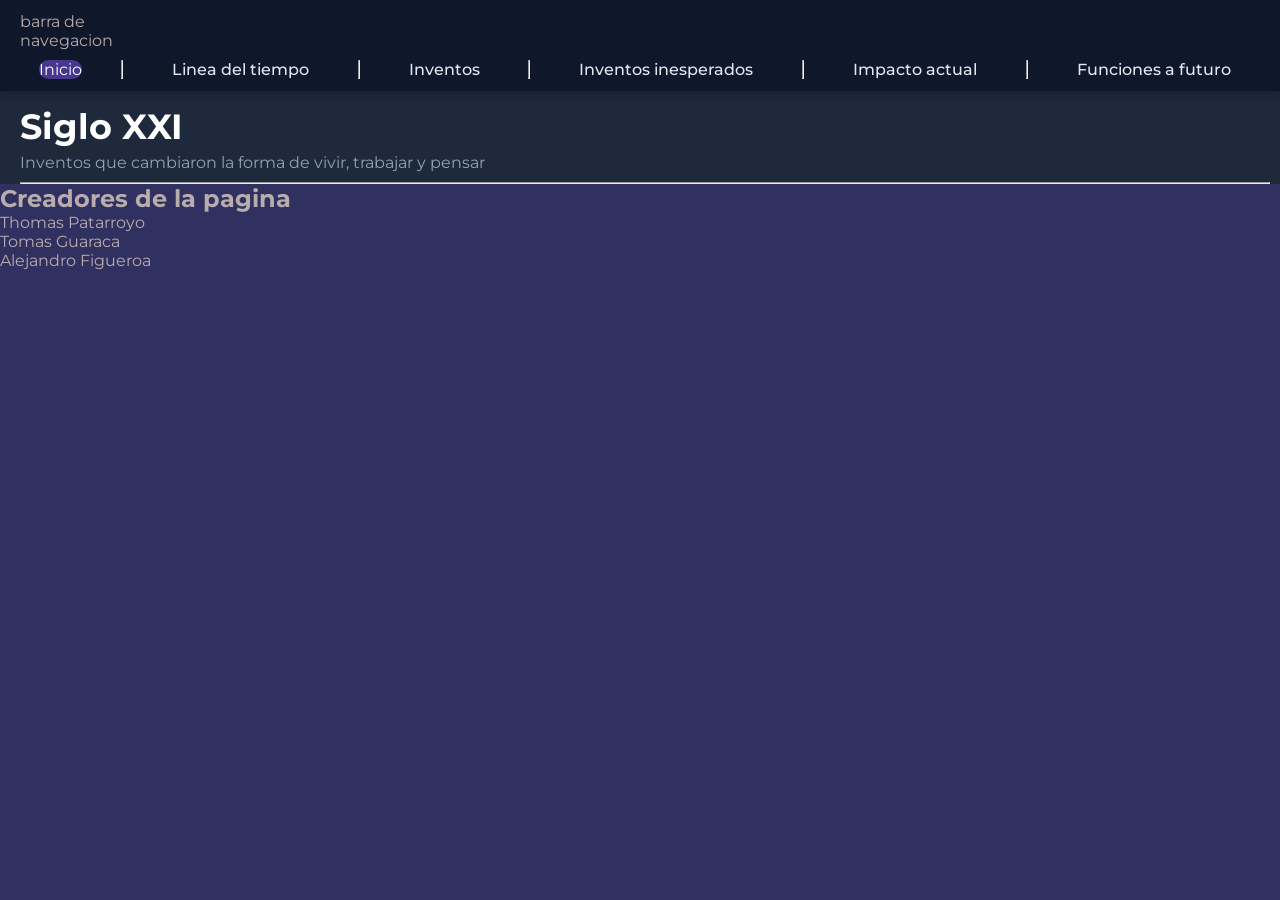
==== index.html @ 8cdaeed3 "Add files via upload" ====
<!DOCTYPE html>
<html lang="en">
<head>
    <meta charset="UTF-8">
    <meta name="viewport" content="width=device-width, initial-scale=1.0">
    <title>Tecnologia del siglo XXI</title>
    <link rel="stylesheet" href="pagina.css">
    <link rel="preconnect" href="https://fonts.googleapis.com">
    <link rel="preconnect" href="https://fonts.gstatic.com" crossorigin>
    <link href="https://fonts.googleapis.com/css2?family=Montserrat:ital,wght@0,100..900;1,100..900&display=swap" rel="stylesheet">
</head>
<body>
    
   <nav class="barranav">
        <p>barra de navegacion</p>
        <ul>
            <li><a href="index.html" class="nav-linkactivo">Inicio</a></li>
            <hr>
            <li><a href="lineatiempo.html" class="nav-link">Linea del tiempo</a></li>
            <hr>
            <li><a href="inventos.html" class="nav-link">Inventos</a></li>
            <hr>
            <li><a href="inventosinesperados.html" class="nav-link"> Inventos inesperados</a></li>
            <hr>
            <li><a href="impacto.html" class="nav-link">Impacto actual</a></li>
            <hr>
            <li><a href="futuro.html" class="nav-link">Funciones a futuro</a></li>
        </ul>
    </nav>

    <header class="headerprincipal">
    <h1 class="titulo">Siglo XXI</h1>
    
    <p>Inventos que cambiaron la forma de vivir, trabajar y pensar</p>
    <!--barra de nav-->

    
        



















        
    </p>
    <hr>
    </header>
    <footer>
        <h2>Creadores de la pagina</h2>
        <ul>
            <li class="nombre">Thomas Patarroyo</li>
            <li class="nombre">Tomas Guaraca</li>
            <li class="nombre">Alejandro Figueroa</li>
        </ul>
    </footer>
</body>
</html>
---- pagina.css ----
* {
    margin: 0 ;
    padding: 0;
    box-sizing: border-box;
}

html {
    font-family: 'Montserrat', sans-serif;

}

body {
    background-color: #313161;
    color: #b8acac;
}
hr{
    color: #0f172a;
}
.headerprincipal {
    background-color: #1e293b;
    color: #ffffff;
    text-align: center;
    padding: 10px 10px 0 20px;
}

.headerprincipal h1 {
    text-align: left;
    font-size: 2.2rem;
    margin-top: 95px;
    margin-bottom: 5px;
}

.headerprincipal p {
    text-align: left;
    font-size: 1rem;
    color: #91a3b8;
    margin-bottom: 10px;
}

.barranav p{
    width: 100px;
    height: auto;
    flex: none;
    margin-bottom: 1rem;
    display: flex;
    align-items: center;
    justify-content: center;
    margin: 0;
}

.barranav{
    position: fixed;
    top: 0;
    left: 0;
    width: 100%;
    z-index: 1000;

    display: flex;
    flex-wrap: wrap;
    gap: 10px;
    background-color: #0f172a;
    padding: 12px 20px;
    box-shadow: 0 2px 10px rgba(0, 0, 0, 0.3) ;
}



.barranav ul{
    list-style-type: none;
    margin: 0;
    padding: 0;
    display: flex;
    width: 100%;
    justify-content: space-around;
    cursor: pointer;
}

.nav-link{
    flex: 1;
    text-align: center;
    color: #e2e8f0;
    text-decoration: none;
    border-radius: 10px;
    padding: 10px;
    font-weight: 500;
    transition: background-color 0.3s ease, color 0.3s ease;
}

.nav-link:hover{
    background-color: #0e2a5a;
    color: #ffffff;
}

.nav-linkactivo{
    background-color: #47378f;
    color: #ffffff;
    text-decoration: none;
    border: #b1b1e7;
    border-radius: 10px;
    transition: background-color 0.3s ease, color 0.3s ease;
}

.nav-linkactivo:hover{
    background-color: #0e2a5a;
    border-radius: 15px;
}

.contenedor-lineatiempo{
    max-width: 1000px;
    margin: 40px auto;
    padding: 0 20px;
}

.lineatiempo {
    position: relative;
    max-width: 800px;
    margin: 0 auto;
}

.lineatiempo::after{
    content: '';
    position: absolute;
    width: 4px;
    background-color: #47378f;
    top: 0;
    bottom: 0;
    left: 50%;
    margin-left: -2px;
}

.lineatiempo-item {
    padding: 10px 40px;
    position: relative;
    background-color: transparent;
    width: 50%;
}

.lineatiempo-item::after {
    content: '';
    position: absolute;
    width: 16px;
    height: 16px;
    right: -10px;
    background-color: #00d2ff;
    border: 3px solid #0f172a;
    top: 20px;
    border-radius: 50%;
    z-index: 1;
}

.izquierdo {
    left: 0;
}

.derecho {
    left: 50%;
}

.derecho::after {
    left: -10px;
}

.lineatiempo-contenido{
    padding: 20px;
    background-color: #1e293b;
    position: relative;
    border-radius: 10px;
    box-shadow: 0 4px 15px rgba(0, 0, 0, 0.3);
}

.lineatiempo-contenido .fecha{
    display: inline-block;
    background-color: #47378f;
    color: #ffffff;
    padding: 4px 12px;
    border-radius: 20px;
    font-size: 0.85rem;
    font-weight: 700;
    margin-bottom: 10px;
}

.lineatiempo-contenido h2{
    font-size: 1.2rem;
    color: #ffffff;
    margin-bottom: 8px;
}

.lineatiempo-contenido p{
    font-size: 0.95rem;
    color: #cbd5e1;
    line-height: 1.4;
}

.izquierdo:hover {
    background-color: #313161;
    border-radius: 1rem;
    box-shadow: 10px 16px 32px rgba(0, 0, 0, 0.3);
    cursor: pointer ;
    transition: 0.3s ease;
    transform: translateY(-5px);
}


.derecho:hover{
    background-color: #313161;
    border-radius: 1rem;
    box-shadow: 10px 16px 32px rgba(0, 0, 0, 0.3);
    cursor: pointer;
    transition: 0.3s ease;
    transform: translateY(-5px);
}

@media screen and max-width: 600px {
    .lineatiempo::after{
        left: 31px;
    }

    .lineatiempo-item{
        width: 100%;
        padding-left: 70px;
        padding-right: 25px;
    }

    .derecho{
        left: 0%;
    }

    .izquierdo::after, .derecho::after{
        left: 21px;
    }
}

.card {
    
    transition: all 1s ease;
    background-color: #0e2a5a;
    border-radius: 1rem;
    border: 10px mediumorchid;
    margin: 0 auto;
    padding: 4px 12px;
    width: 600px ;
    height: auto;
    box-shadow: 10px 16px 32px #7420d34d;
}
.fecha {
    text-align: center;
    font-weight: 800;
    color: #ffffff;
    display: block;
    background-color: #47378f;
    border-radius: 50%;
    width: 5rem;
    padding: 4px 12px;
    margin: 15px;
}
.card p span{
    color: #ffffff;
    justify-content: left;
    text-align: left;
    padding: 4px 12px;
    margin: auto;
    font-weight: 1000;

}
.card:hover{
    cursor: pointer;
    transform: translateY(-5px);
    background-color: #372283;
}

.invento {
    font-weight: 1000;
    color: #ffffff;
    margin: auto;
    margin-bottom: 10px;
    padding: 4px 12px;
    font-size: xx-large;
    font-weight: 1500;
}

.contenedor{
    display: grid;
    gap: 25px;
    margin: 40px auto;
    max-width: 1200px;
    padding: 0 20px;
}
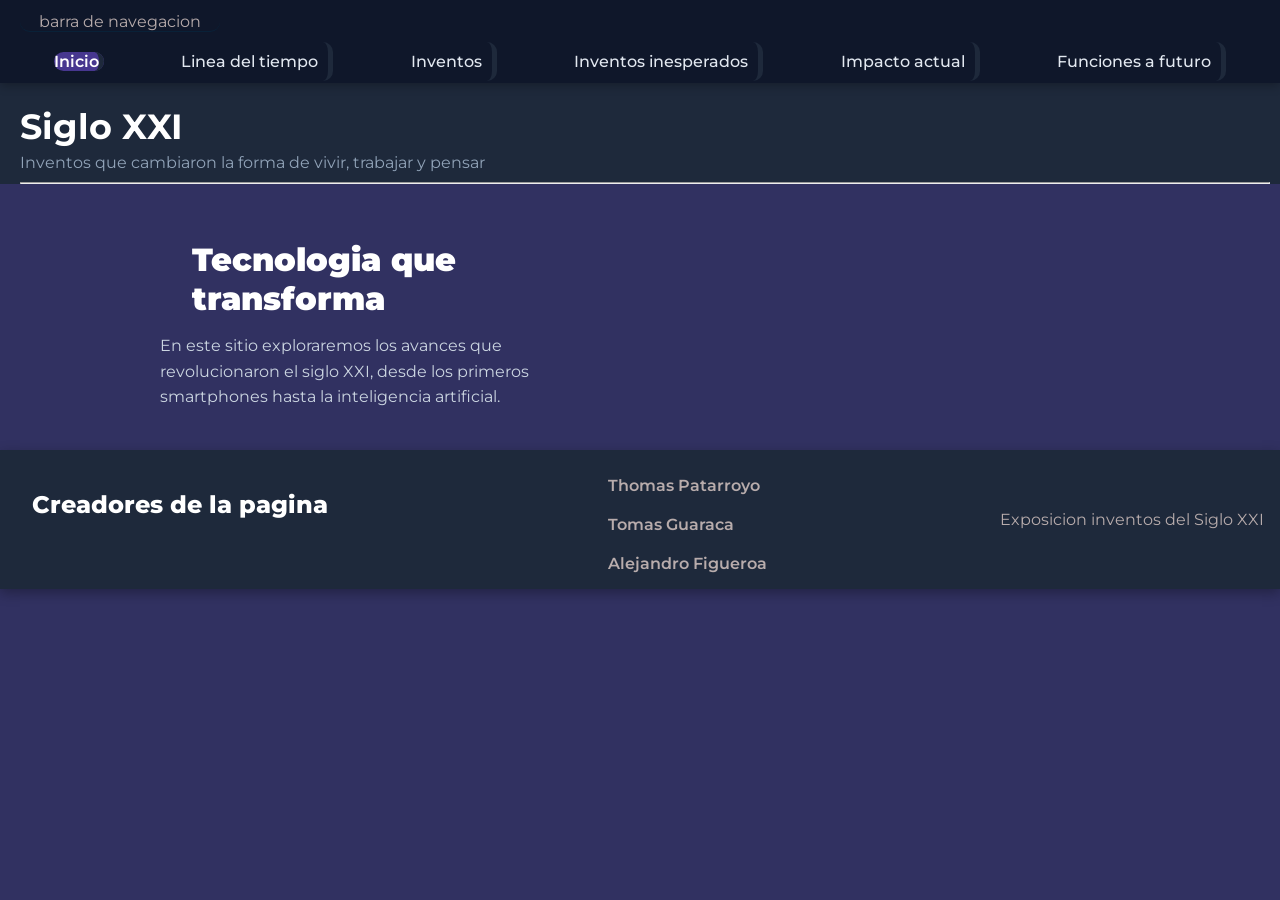
==== commit ae2237eb: "Add files via upload" ====
--- a/index.html
+++ b/index.html
@@ -9,21 +9,16 @@
     <link rel="preconnect" href="https://fonts.gstatic.com" crossorigin>
     <link href="https://fonts.googleapis.com/css2?family=Montserrat:ital,wght@0,100..900;1,100..900&display=swap" rel="stylesheet">
 </head>
-<body>
+<body class="background">
     
    <nav class="barranav">
         <p>barra de navegacion</p>
         <ul>
             <li><a href="index.html" class="nav-linkactivo">Inicio</a></li>
-            <hr>
             <li><a href="lineatiempo.html" class="nav-link">Linea del tiempo</a></li>
-            <hr>
             <li><a href="inventos.html" class="nav-link">Inventos</a></li>
-            <hr>
             <li><a href="inventosinesperados.html" class="nav-link"> Inventos inesperados</a></li>
-            <hr>
             <li><a href="impacto.html" class="nav-link">Impacto actual</a></li>
-            <hr>
             <li><a href="futuro.html" class="nav-link">Funciones a futuro</a></li>
         </ul>
     </nav>
@@ -34,38 +29,30 @@
     <p>Inventos que cambiaron la forma de vivir, trabajar y pensar</p>
     <!--barra de nav-->
 
-    
-        
-
-
-
-
-
-
-
-
-
-
-
-
-
-
-
-
-
-
-
-        
-    </p>
     <hr>
     </header>
-    <footer>
+<main class="main-inicio">
+    <section class="seccion-bloque">
+        <div class="bloque-texto">
+            <h2 class="titulo">Tecnologia que transforma</h2>
+            <p>En este sitio exploraremos los avances que revolucionaron el siglo XXI, desde los primeros smartphones hasta la inteligencia artificial.</p>
+        </div>
+
+        <div class="bloque-imagen">
+            <img src="img/sigloxxi.jpg" alt="">
+        </div>
+    </section>
+</main>
+    
+    <footer class="footer-body">
         <h2>Creadores de la pagina</h2>
         <ul>
             <li class="nombre">Thomas Patarroyo</li>
             <li class="nombre">Tomas Guaraca</li>
             <li class="nombre">Alejandro Figueroa</li>
         </ul>
+
+        <p class="text-footer">Exposicion inventos del Siglo XXI</p>
     </footer>
 </body>
 </html>
--- a/pagina.css
+++ b/pagina.css
@@ -13,14 +13,13 @@
     background-color: #313161;
     color: #b8acac;
 }
-hr{
-    color: #0f172a;
-}
+
 .headerprincipal {
     background-color: #1e293b;
     color: #ffffff;
     text-align: center;
     padding: 10px 10px 0 20px;
+    
 }
 
 .headerprincipal h1 {
@@ -37,32 +36,107 @@
     margin-bottom: 10px;
 }
 
+.main-inicio h2 {
+    color:beige;
+    width: 300px;
+    letter-spacing: px;
+    margin: 1rem;
+    padding-left: 1rem;
+    text-align: left;
+    font-size: 50px;
+    font-weight: 1000;
+}
+
+.footer-body {
+    background-color: #1e293b ;
+    padding: 1rem;
+    display: flex;
+    justify-content: space-between;/* Pone a la izquierda a los creadores y a la derecha el texto */
+    align-items: center;
+    flex-wrap: wrap;
+    box-shadow: 0 4px 12px rgba(0, 0, 0, 0.3);
+}
+
+.footer-body h2{
+    color: #ffffff;
+    margin-bottom: 30px;
+    padding: 0 1rem;
+    font-weight: 800;
+}
+
+.footer-body ul{
+    list-style-type: none;
+    display: grid;
+    grid-template-columns: auto;
+    gap: 20px;
+    margin-top: 10px;
+    margin-left: 30px;
+    font-weight: 600;
+    
+}
+
+.seccion-bloque{
+    display: flex; /* Pone los elementos uno al lado del otro */
+    align-items: center; /*  Alinea verticalmente al centro */
+    justify-content: space-between; /* Deja espacio uniforme entre ellos */
+    gap: 40px; /* Separacion entre el texto y la imagen */
+    max-width: 1000px;
+    margin: 40px auto;
+    padding: 0 20px;
+}
+
+.bloque-texto{
+    flex: 1;
+}
+
+.bloque-texto h2{
+    font-size: 2rem;
+    color: #ffffff;
+    margin-bottom: 15px;
+}
+
+.bloque-texto p{
+    color: #cbd5e1;
+    line-height: 1.6;
+}
+
+.bloque-imagen{
+    flex: 1;
+}
+
+.bloque-imagen img{
+    width: 100%;
+    border-radius: 12px;
+    box-shadow: 0 8px 20px rgba(0, 0, 0, 0.4);
+}
+
+.barranav{
+    position: fixed;
+    top: 0;
+    left: 0;
+    width: 100%;
+    z-index: 1000;
+
+    display: flex;
+    flex-wrap: wrap;
+    gap: 10px;
+    background-color: #0f172a;
+    padding: 12px 20px;
+    box-shadow: 0 2px 10px rgba(0, 0, 0, 0.3) ;
+}
+
 .barranav p{
-    width: 100px;
+    width: 200px;
     height: auto;
     flex: none;
     margin-bottom: 1rem;
     display: flex;
     align-items: center;
     justify-content: center;
-    margin: 0;
-}
-
-.barranav{
-    position: fixed;
-    top: 0;
-    left: 0;
-    width: 100%;
-    z-index: 1000;
-
-    display: flex;
-    flex-wrap: wrap;
-    gap: 10px;
-    background-color: #0f172a;
-    padding: 12px 20px;
-    box-shadow: 0 2px 10px rgba(0, 0, 0, 0.3) ;
-}
-
+    margin-bottom: 10px;
+    border-bottom: 1px solid rgb(9, 33, 56);
+    border-radius: 2rem;
+}
 
 
 .barranav ul{
@@ -73,6 +147,7 @@
     width: 100%;
     justify-content: space-around;
     cursor: pointer;
+    
 }
 
 .nav-link{
@@ -83,6 +158,7 @@
     border-radius: 10px;
     padding: 10px;
     font-weight: 500;
+    border-right: 5px solid #1e293b;
     transition: background-color 0.3s ease, color 0.3s ease;
 }
 
@@ -95,17 +171,18 @@
     background-color: #47378f;
     color: #ffffff;
     text-decoration: none;
-    border: #b1b1e7;
+    border-right: 5px solid #1e293b;
     border-radius: 10px;
+    font-weight: 600;
     transition: background-color 0.3s ease, color 0.3s ease;
 }
 
 .nav-linkactivo:hover{
     background-color: #0e2a5a;
-    border-radius: 15px;
-}
-
-.contenedor-lineatiempo{
+    
+}
+
+.contenedor-lineatiempo {
     max-width: 1000px;
     margin: 40px auto;
     padding: 0 20px;
@@ -121,7 +198,7 @@
     content: '';
     position: absolute;
     width: 4px;
-    background-color: #47378f;
+    background-color: #9b90ca;
     top: 0;
     bottom: 0;
     left: 50%;
@@ -180,9 +257,10 @@
 }
 
 .lineatiempo-contenido h2{
-    font-size: 1.2rem;
+    font-size: 1.5rem;
     color: #ffffff;
     margin-bottom: 8px;
+    font-weight: 800;
 }
 
 .lineatiempo-contenido p{
@@ -192,10 +270,10 @@
 }
 
 .izquierdo:hover {
-    background-color: #313161;
     border-radius: 1rem;
-    box-shadow: 10px 16px 32px rgba(0, 0, 0, 0.3);
+    box-shadow: 0 4px 16px rgba(0, 0, 0, 0.3);
     cursor: pointer ;
+    z-index: 1;
     transition: 0.3s ease;
     transform: translateY(-5px);
 }
@@ -206,11 +284,32 @@
     border-radius: 1rem;
     box-shadow: 10px 16px 32px rgba(0, 0, 0, 0.3);
     cursor: pointer;
+    z-index: 1;
     transition: 0.3s ease;
     transform: translateY(-5px);
 }
 
-@media screen and max-width: 600px {
+.lineatiempo-contenido p{
+    margin: 12px;
+    padding-top: 6px;
+    word-spacing: 6px;
+}
+
+.lineatiempo-contenido span{
+    font-weight: 800;
+    color: #ffffff;
+}
+
+.lineatiempo-contenido img{
+    display: block;
+    margin-left: auto;
+    margin-right: auto;
+    max-width: 100%;
+    padding-top: 10px;
+    height: auto;
+    border-radius: 2rem;
+}
+@media screen and (max-width: 600px) {
     .lineatiempo::after{
         left: 31px;
     }
@@ -233,15 +332,27 @@
 .card {
     
     transition: all 1s ease;
-    background-color: #0e2a5a;
+    background-color: #2949294d;
     border-radius: 1rem;
-    border: 10px mediumorchid;
+    border: 2px solid rgb(8, 56, 28);
     margin: 0 auto;
     padding: 4px 12px;
     width: 600px ;
     height: auto;
-    box-shadow: 10px 16px 32px #7420d34d;
-}
+}
+
+.card p{
+    padding: 10px;
+    text-align: left;
+}
+.card:hover{
+    cursor: pointer;
+    transform: translateY(-5px);
+    background-color: #124922;
+    box-shadow: 10px 16px 32px #066e1d ;
+    transition: all 0.3s ease;
+}
+
 .fecha {
     text-align: center;
     font-weight: 800;
@@ -253,19 +364,15 @@
     padding: 4px 12px;
     margin: 15px;
 }
+
 .card p span{
     color: #ffffff;
     justify-content: left;
     text-align: left;
     padding: 4px 12px;
     margin: auto;
-    font-weight: 1000;
-
-}
-.card:hover{
-    cursor: pointer;
-    transform: translateY(-5px);
-    background-color: #372283;
+    font-weight: 600;
+
 }
 
 .invento {
@@ -284,4 +391,141 @@
     margin: 40px auto;
     max-width: 1200px;
     padding: 0 20px;
+}
+
+.card img{
+
+    border-radius: 20px;
+    box-shadow: 2px 2px 2px #000;
+
+}
+
+.card-imagen:hover{
+    transform: scale(1.1);
+    box-shadow: 4px 4px 4px #000;
+    width: 300px;
+    transition: all 0.5s ease;
+}
+
+.card-inesperado {
+    
+    transition: all 0.3s ease;
+    background-color: #362149;
+    border: 0.2px solid rgb(129, 84, 150);
+    border-radius: 1rem;
+    margin: 0 auto;
+    padding: 4px 12px;
+    width: 600px ;
+    height: auto;
+    box-shadow: 0 16px 32px #1e77fc4d;
+}
+
+.card-inesperado:hover{
+    cursor: pointer;
+    transform: translateY(-5px);
+    border: 0.2px solid rgb(109, 31, 31);
+    background-color: #772a2a;
+    box-shadow: 0 16px 32px #471313;
+    transition: 0.3s ease;
+}
+
+
+.card-imagen{
+    width: 300px;
+    height: auto;
+    margin: 15px;
+    align-content: center;
+    border-radius: 50px;
+}
+
+.card-inesperado p {
+    margin-bottom: 10px;
+    word-spacing: 10px;
+}
+
+.card-inesperado p span {
+    color: #ffffff;
+    font-weight: 600;
+    word-spacing: 0;
+}
+
+.impacto {
+    padding: 8px 24px;
+}
+
+.grid-impacto {
+    display: grid;
+    grid-template-columns: repeat(auto-fit, minmax(250px, 1fr)) ;
+    gap: 100px;
+    margin-left: 20px;
+    margin-right: 20px;
+}
+
+.card-impacto {
+    background-color: #1e293b;
+    border-radius: 12px;
+    padding: 25px;
+    border-top: 4px solid #00d2ff;
+    box-shadow: 0 8px 16px 0.2rem #213b85;
+    transition: transform 0.3s ease;
+}
+
+.card-impacto:hover{
+    transform: translateY(-5px);
+    box-shadow: 0 12px 16px #00d2ff;
+    transition: 0.5s ease;
+}
+.titulo-impacto{
+    color: #ffffff;
+    font-weight: 800;
+    padding-bottom: 12px;
+}
+
+.contenedor-futuro{
+    display: flex;
+    flex-direction: column;
+    gap: 20px;
+    max-width: 800px;
+    margin: 30px auto;
+}
+
+.card-futuro{
+    background: linear-gradient(135deg, #0e2a5a 0%, #1e293b 100%);
+    border: 1px solid rgba(0,210,255,0.3);
+    border-radius: 12px;
+    padding: 25px;
+    position: relative;
+    box-shadow: 0 4px 15px rgba(0, 0, 0, 0.4);
+    transition: box-shadow 0.3s ease, border-color 0.3s;
+}
+
+.card-futuro:hover{
+    border-color: #00d2ff;
+    box-shadow: 0 0 20px rgba(0, 210, 255, 0.3);
+    transform: translateY(-5px);
+    transition: all 0.3s ease;
+}
+
+.badge-futuro{
+    display: inline-block;
+    background-color: #47378f;
+    color: #00d2ff;
+    font-size: 0.75rem;
+    font-weight: 700;
+    padding: 4px 10px;
+    border-radius: 15px;
+    margin-bottom: 10px;
+    text-transform: lowercase;
+    letter-spacing: 1px;
+}
+
+.card-futuro h3{
+    color: white;
+    font-size: 1.3rem;
+    margin-bottom: 8px;
+}
+
+.card-futuro p{
+    color: #cbd5e1;
+    line-height: 1.5;
 }
